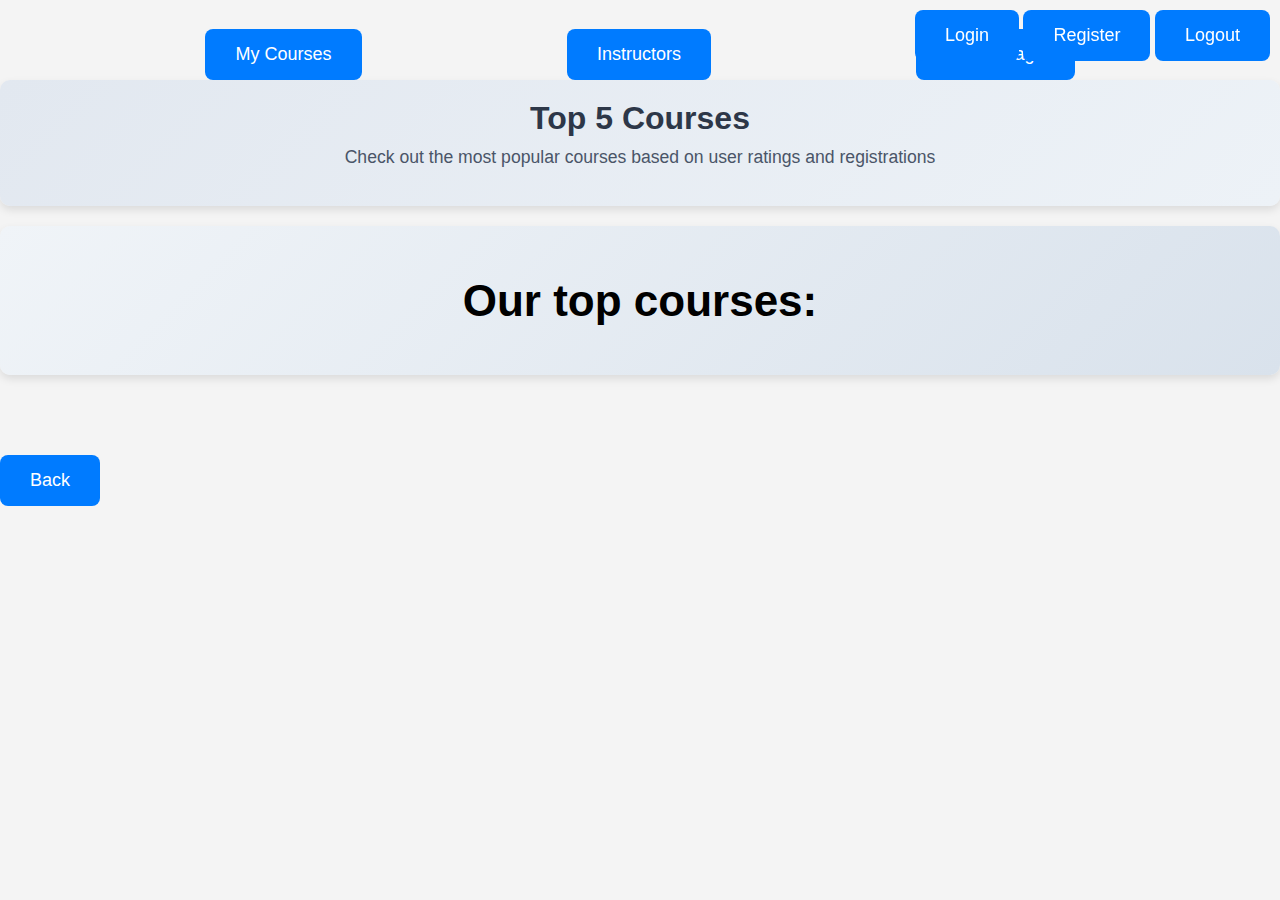
==== ClientSideEx4/Pages/index.html @ 822d9cc1 "Commit for me" ====
﻿<!DOCTYPE html>
<html>
<head>
    <meta charset="utf-8" />
    <title>Udemy</title>
    <link href="../CSS/StyleSheet.css" rel="stylesheet" />
    <script src="https://code.jquery.com/jquery-3.7.1.min.js" integrity="sha256-/JqT3SQfawRcv/BIHPThkBvs0OEvtFFmqPF/lYI/Cxo=" crossorigin="anonymous"></script>
    <script src="../JS/ajaxcalls.js"></script>
    <script src="../JS/indexScript.js"></script>
</head>
<body>
    <h1 id="title"></h1>
    <div id="btn">
        <button class="btnStyle" id="myCourseBTN" onclick="location.href='MyCourses.html';">My Courses</button>
        <button class="btnStyle" id="myInsructorsBTN" onclick="location.href='instructorsPage.html';">Instructors</button>
        <button class="btnStyle" id="adminBTN" onclick="location.href='admin.html'" ;>Admin Page</button>
    </div>
    <div id="loginForms">
        <button class="btnStyle" id="loginBTN">Login</button>
        <button class="btnStyle" id="registerBTN">Register</button>
        <button class="btnStyle" id="logoutBTN">Logout</button>
    </div>
    <div id="topCoursesHeader">
        <h1>Top 5 Courses</h1>
        <p>Check out the most popular courses based on user ratings and registrations</p>
    </div>
    <div id="containerTop5Courses">
        <h1>Our top courses:</h1>

    </div>
    <div id="containerCourses">
    </div>
    <div id="containerInstructorCourses">
    </div>
    <div id="btnBack">
        <button class="btnStyle" id="backBTN">Back</button>
    </div>
</body>
</html>
---- ClientSideEx4/CSS/StyleSheet.css ----
﻿body {
    font-family: Arial, sans-serif;
    margin: 0;
    padding: 0;
    background-color: #f4f4f4;
}

#containerCourses, #containerInstructorCourses, #containerInstructors {
    display: flex;
    flex-wrap: wrap;
    justify-content: center;
    padding: 20px;
}

#courseDiv {
    background-color: #fff;
    border-radius: 8px;
    box-shadow: 0 2px 5px rgba(0, 0, 0, 0.1);
    margin: 15px;
    padding: 20px;
    width: 300px;
    box-sizing: border-box;
    text-align: center;
    transition: transform 0.2s;
}

    #courseDiv img {
        border-radius: 8px;
        max-width: 100%;
        height: auto;
    }

    #courseDiv h2 {
        font-size: 1.5em;
        margin: 10px 0;
    }

    #courseDiv p {
        color: #555;
    }

    #courseDiv a {
        display: inline-block;
        margin-top: 15px;
        padding: 10px 15px;
        background-color: #007bff;
        color: #fff;
        text-decoration: none;
        border-radius: 5px;
        transition: background-color 0.3s;
    }

        #courseDiv a:hover {
            background-color: #0056b3;
        }

    #courseDiv button {
        margin-top: 10px;
        padding: 10px 15px;
        background-color: #28a745;
        color: #fff;
        border: none;
        border-radius: 5px;
        cursor: pointer;
        transition: background-color 0.3s;
    }

        #courseDiv button:hover {
            background-color: #218838;
        }

    #courseDiv:hover {
        transform: translateY(-5px);
    }

#btn {
    display: flex;
    justify-content: space-evenly;
}

.btnStyle {
    padding: 15px 30px;
    background-color: #007bff;
    border: none;
    border-radius: 8px;
    font-size: 18px;
    color: white;
    cursor: pointer;
    text-decoration: none;
    transition: background-color 0.3s ease;
}

    .btnStyle:hover {
        background-color: #0056b3;
    }

    .btnStyle a {
        color: white;
        text-decoration: none;
    }

h1 {
    text-align: center;
    font-size: 44px;
}

.filter {
    display: flex;
    justify-content: space-around;
    text-align: center;
    max-width: 500px;
    margin: 0 auto;
    background: #fff;
    padding: 20px;
    border-radius: 8px;
    box-shadow: 0 0 10px rgba(0, 0, 0, 0.1);
}

    .filter h1 {
        margin-bottom: 20px;
        font-size: 24px;
        color: #333;
    }

.filter-section {
    margin-bottom: 20px;
}

    .filter-section label {
        display: block;
        margin-bottom: 5px;
        font-weight: bold;
    }

    .filter-section input[type="text"] {
        width: calc(100% - 20px);
        padding: 8px;
        margin-bottom: 10px;
        border: 1px solid #ccc;
        border-radius: 4px;
    }

    .filter-section button {
        width: 100%;
        padding: 10px;
        background-color: #28a745;
        border: none;
        border-radius: 4px;
        color: #fff;
        font-size: 16px;
        cursor: pointer;
    }

        .filter-section button:hover {
            background-color: #218838;
        }

#loginForms {
    position: fixed;
    top: 0;
    right: 0;
    padding: 10px;
    z-index: 999;
}

#editCourseForm {
    display: none;
    padding: 20px;
    border: 1px solid #ccc;
    border-radius: 10px;
    position: absolute;
    top: 50%;
    left: 50%;
    transform: translate(-50%, -50%);
    background-color: #f9f9f9;
    box-shadow: 0 4px 8px rgba(0, 0, 0, 0.1);
    width: 400px;
}

    #editCourseForm label {
        display: block;
        margin-bottom: 8px;
        font-weight: bold;
        color: #333;
    }

    #editCourseForm input[type="text"],
    #editCourseForm input[type="number"],
    #editCourseForm input[type="file"] {
        width: 100%;
        padding: 10px;
        margin-bottom: 15px;
        border: 1px solid #ccc;
        border-radius: 4px;
        box-sizing: border-box;
        font-size: 14px;
        transition: border-color 0.3s;
    }

        #editCourseForm input[type="text"]:focus,
        #editCourseForm input[type="number"]:focus,
        #editCourseForm input[type="file"]:focus {
            border-color: #4CAF50;
            outline: none;
        }

#updateCourseBTN {
    background-color: #4CAF50;
    color: white;
    padding: 10px 20px;
    border: none;
    border-radius: 4px;
    cursor: pointer;
    font-size: 16px;
    transition: background-color 0.3s;
}

    #updateCourseBTN:hover {
        background-color: #45a049;
    }
#containerTop5Courses {
    display: flex;
    justify-content: center;
    gap: 20px;
    padding: 20px;
    background: linear-gradient(135deg, #f0f4f8, #d9e2ec);
    border-radius: 10px;
    overflow-x: auto;
    box-shadow: 0 4px 8px rgba(0, 0, 0, 0.1);
    padding-top: 50px;
    padding-bottom: 50px;
}

    #containerTop5Courses .courseDiv {
        flex: 0 0 220px;
        background-color: #ffffff;
        border-radius: 10px;
        box-shadow: 0 2px 4px rgba(0, 0, 0, 0.1);
        padding: 20px;
        transition: transform 0.2s;
        display: flex;
        flex-direction: column;
        align-items: center;
        position: relative;
    }

        #containerTop5Courses .courseDiv:hover {
            transform: translateY(-5px);
        }

    #containerTop5Courses h2 {
        font-size: 1.2em;
        margin: 0 0 10px;
        color: #333;
        text-align: center;
    }

    #containerTop5Courses p {
        font-size: 1em;
        margin: 5px 0;
        color: #666;
        text-align: center;
    }
#topCoursesHeader {
    text-align: center;
    padding: 20px;
    background-color: #ffffff;
    border-radius: 10px;
    box-shadow: 0 4px 8px rgba(0, 0, 0, 0.1);
    margin-bottom: 20px;
    background: linear-gradient(135deg, #e2e8f0, #edf2f7);
}

    #topCoursesHeader h1 {
        font-size: 2em;
        color: #2d3748;
        margin: 0;
    }

    #topCoursesHeader p {
        font-size: 1.1em;
        color: #4a5568;
        margin-top: 10px;
    }

#containerTop5Courses {
    display: flex;
    justify-content: center;
    gap: 20px;
    padding: 20px;
    background: linear-gradient(135deg, #f0f4f8, #d9e2ec);
    border-radius: 10px;
    overflow-x: auto;
    box-shadow: 0 4px 8px rgba(0, 0, 0, 0.1);
}

    #containerTop5Courses .courseDiv {
        flex: 0 0 220px;
        background-color: #ffffff;
        border-radius: 10px;
        box-shadow: 0 2px 4px rgba(0, 0, 0, 0.1);
        padding: 20px;
        transition: transform 0.2s;
        display: flex;
        flex-direction: column;
        align-items: center;
        position: relative;
    }

        #containerTop5Courses .courseDiv:hover {
            transform: translateY(-5px);
        }

    #containerTop5Courses h2 {
        font-size: 1.2em;
        margin: 0 0 10px;
        color: #333;
        text-align: center;
    }

    #containerTop5Courses p {
        font-size: 1em;
        margin: 5px 0;
        color: #666;
        text-align: center;
    }
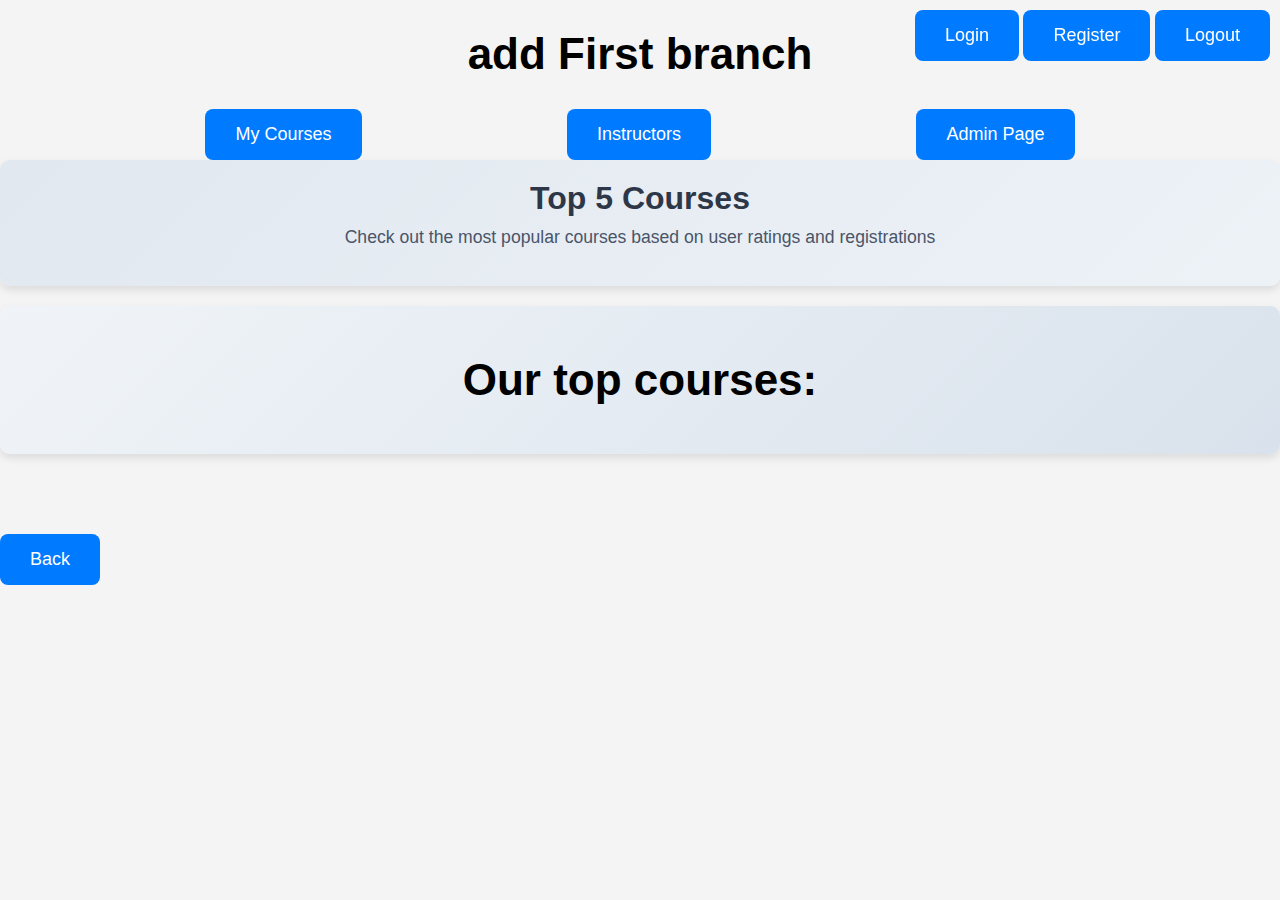
==== commit ee9700da: "commit first brance" ====
--- a/ClientSideEx4/Pages/index.html
+++ b/ClientSideEx4/Pages/index.html
@@ -9,6 +9,7 @@
     <script src="../JS/indexScript.js"></script>
 </head>
 <body>
+    <h1>add First branch</h1>
     <h1 id="title"></h1>
     <div id="btn">
         <button class="btnStyle" id="myCourseBTN" onclick="location.href='MyCourses.html';">My Courses</button>
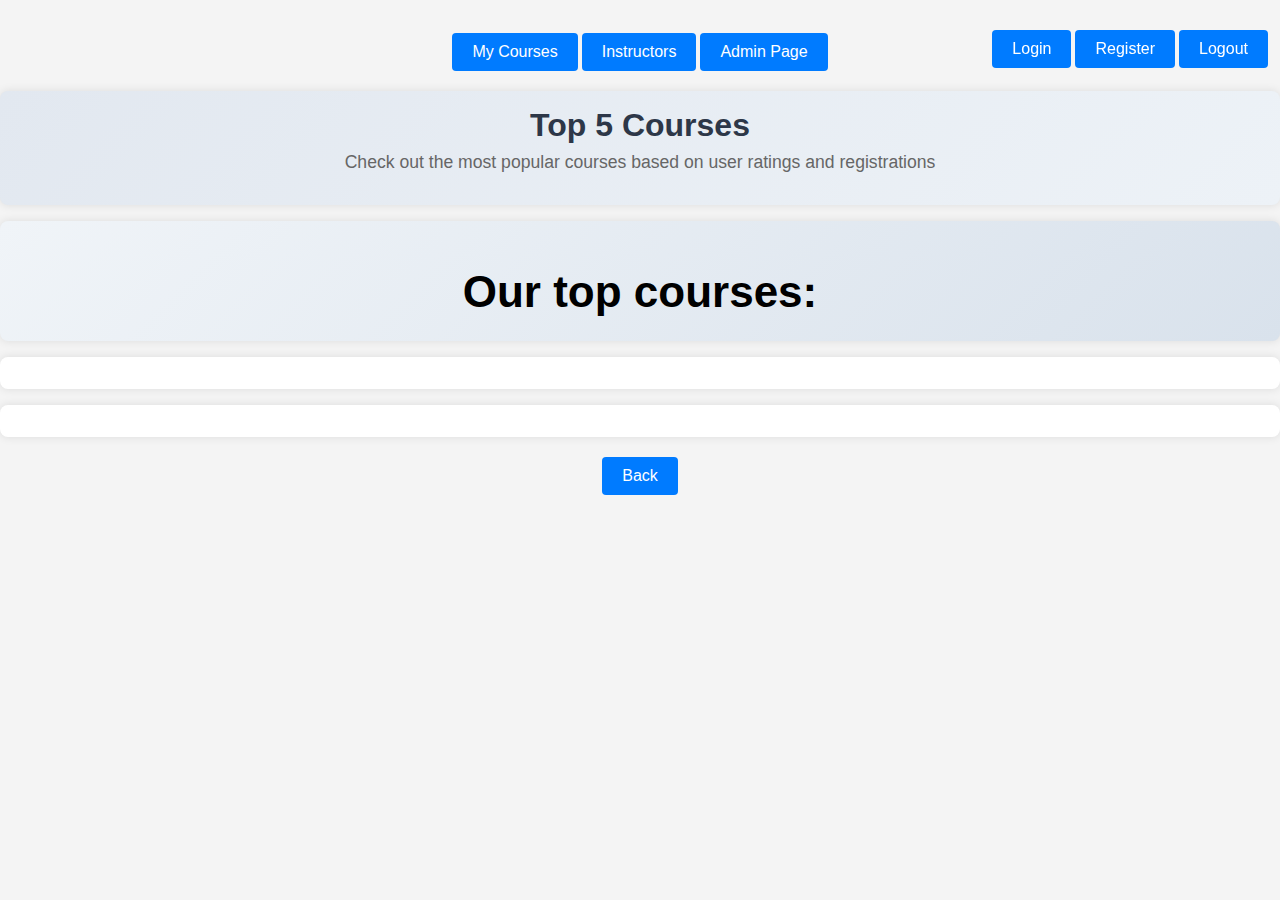
==== commit ce30bb5a: "restore commit" ====
--- a/ClientSideEx4/Pages/index.html
+++ b/ClientSideEx4/Pages/index.html
@@ -9,7 +9,6 @@
     <script src="../JS/indexScript.js"></script>
 </head>
 <body>
-    <h1>add First branch</h1>
     <h1 id="title"></h1>
     <div id="btn">
         <button class="btnStyle" id="myCourseBTN" onclick="location.href='MyCourses.html';">My Courses</button>
--- a/ClientSideEx4/CSS/StyleSheet.css
+++ b/ClientSideEx4/CSS/StyleSheet.css
@@ -324,5 +324,54 @@
         color: #666;
         text-align: center;
     }
-
-
+    /*comment*/
+    font-family: Arial, sans-serif;
+            margin: 0;
+            padding: 0;
+            background-color: #f4f4f4;
+            color: #333;
+        }
+        header {
+            background-color: #333;
+            color: #fff;
+            padding: 1rem 0;
+            text-align: center;
+        }
+        #btn, #loginForms, #btnBack {
+            display: flex;
+            justify-content: center;
+            margin: 1rem 0;
+        }
+        .btnStyle {
+            background-color: #007bff;
+            border: none;
+            color: white;
+            padding: 10px 20px;
+            text-align: center;
+            text-decoration: none;
+            display: inline-block;
+            font-size: 16px;
+            margin: 4px 2px;
+            cursor: pointer;
+            border-radius: 4px;
+        }
+        .btnStyle:hover {
+            background-color: #0056b3;
+        }
+        #topCoursesHeader, #containerTop5Courses, #containerCourses, #containerInstructorCourses {
+            text-align: center;
+            margin: 1rem 0;
+            padding: 1rem;
+            background-color: #fff;
+            border-radius: 8px;
+            box-shadow: 0 0 10px rgba(0, 0, 0, 0.1);
+        }
+        #topCoursesHeader h1, #containerTop5Courses h1, #containerCourses h1, #containerInstructorCourses h1 {
+            margin-bottom: 0.5rem;
+        }
+        #topCoursesHeader p {
+            margin: 0.5rem 0 1rem;
+            color: #666;
+        }
+
+
